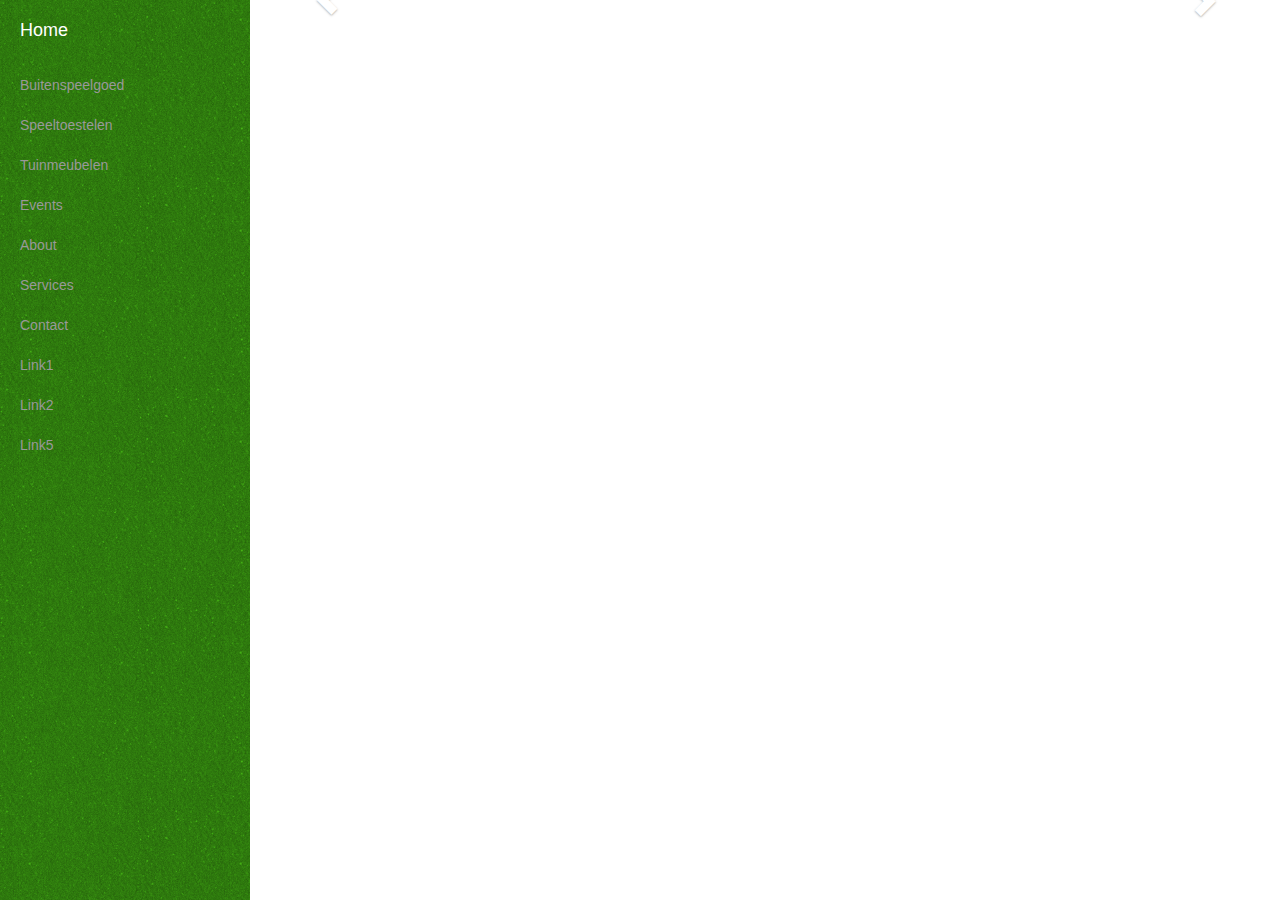
==== Website/html/index.html @ 5344b1a9 "Begin website" ====
<!DOCTYPE html>
<html lang="en">

    <head>
        <meta charset="utf-8">
        <meta name="viewport" content="width=device-width, initial-scale=1.0">
        <meta name="description" content="">
        <meta name="author" content="">

        <title>Starter Template for Bootstrap</title>

        <!-- Bootstrap core CSS -->
        <link href="../Frameworks/bootstrap-3.2.0-dist/css/bootstrap.css" rel="stylesheet">
        
        <!-- Add custom CSS here -->
        <link href="../Frameworks/simple-sidebar/css/simple-sidebar.css" rel="stylesheet">
        <link href="../Frameworks/shop-homepage/css/shop-homepage.css" rel="stylesheet">
        <link href="../css/style.css" rel="stylesheet">

    </head>

    <body>

        <div id="wrapper">

            <!-- Sidebar -->
            <div id="sidebar-wrapper">
                <ul class="sidebar-nav">
                    <li class="sidebar-brand"><a href="index.html">Home</a>
                    </li>
                    <li><a href="productpaginas/buitenspeelgoed.html">Buitenspeelgoed</a>
                    </li>
                    <li><a href="productpaginas/speeltoestelen.html">Speeltoestelen</a>
                    </li>
                    <li><a href="productpaginas/tuinmeubelen.html">Tuinmeubelen</a>
                    </li>
                    <li><a href="#">Events</a>
                    </li>
                    <li><a href="#">About</a>
                    </li>
                    <li><a href="#">Services</a>
                    </li>
                    <li><a href="#">Contact</a>
                    </li>
                    <ul id="menu">
                        <li><a href="#">Link1</a></li>
                        <li><a href="#">Link2</a>
                            <ul>
                                <li><a href="#">Link3</a></li>
                                <li><a href="#">Link4</a></li>
                            </ul>
                        </li>
                        <li><a href="#">Link5</a></li>
                    </ul>
                </ul>
                
            </div>

            <!-- Page content -->
            <div id="page-content-wrapper">
                
                <!-- Keep all page content within the page-content inset div! -->
                <div class="page-content inset">
                    <div class="row carousel-holder">
                     <div class="col-md-12">
                        <div id="carousel-example-generic" class="carousel slide" data-ride="carousel">
                            <ol class="carousel-indicators">
                                <li data-target="#carousel-example-generic" data-slide-to="0" class="active"></li>
                                <li data-target="#carousel-example-generic" data-slide-to="1"></li>
                                <li data-target="#carousel-example-generic" data-slide-to="2"></li>
                            </ol>
                            <div class="carousel-inner">
                                <div class="item active">
                                    <img class="slide-image" src="http://placehold.it/800x300" alt="">
                                </div>
                                <div class="item">
                                    <img class="slide-image" src="http://placehold.it/800x300" alt="">
                                </div>
                                <div class="item">
                                    <img class="slide-image" src="http://placehold.it/800x300" alt="">
                                </div>
                                </div>
                                <a class="left carousel-control" href="#carousel-example-generic" data-slide="prev">
                                    <span class="glyphicon glyphicon-chevron-left"></span>
                                </a>
                                <a class="right carousel-control" href="#carousel-example-generic" data-slide="next">
                                    <span class="glyphicon glyphicon-chevron-right"></span>
                                </a>
                            </div>
                        </div>
                </div>
            </div>
            
        </div>

        <!-- JavaScript -->
        <script src="../Frameworks/shop-homepage/js/jquery-1.10.2.js"></script> 
        <script src="../Frameworks/bootstrap-3.2.0-dist/js/bootstrap.js"></script>      
        
        <!-- Custom JavaScript for the Menu Toggle -->
        <script>
        $("#menu-toggle").click(function(e) {
            e.preventDefault();
            $("#wrapper").toggleClass("active");
        });
        </script>
    </body>

</html>
---- Website/Frameworks/simple-sidebar/css/simple-sidebar.css ----
#wrapper {
  padding-left: 250px;
  transition: all 0.4s ease 0s;
}

#sidebar-wrapper {
  margin-left: -250px;
  left: 250px;
  width: 250px;
  background: #000;
  position: fixed;
  height: 100%;
  z-index: 1000;
  transition: all 0.4s ease 0s;
}

#page-content-wrapper {
  width: 100%;
}

.sidebar-nav {
  position: absolute;
  top: 0;
  width: 250px;
  list-style: none;
  margin: 0;
  padding: 0;
}

.sidebar-nav li {
  line-height: 40px;
  text-indent: 20px;
}

.sidebar-nav li a {
  color: #999999;
  display: block;
  text-decoration: none;
}

.sidebar-nav li a:hover {
  color: #fff;
  background: rgba(255,255,255,0.2);
  text-decoration: none;
}

.sidebar-nav li a:active,
.sidebar-nav li a:focus {
  text-decoration: none;
}

.sidebar-nav > .sidebar-brand {
  height: 65px;
  line-height: 60px;
  font-size: 18px;
}

.sidebar-nav > .sidebar-brand a {
  color: #999999;
}

.sidebar-nav > .sidebar-brand a:hover {
  color: #fff;
  background: none;
}

.content-header {
  height: 65px;
  line-height: 65px;
}

.content-header h1 {
  margin: 0;
  margin-left: 20px;
  line-height: 65px;
  display: inline-block;
}

#menu-toggle {
  display: none;
}

.inset {
  padding: 20px;
}

@media (max-width:767px) {

#wrapper {
  padding-left: 0;
}

#sidebar-wrapper {
  left: 0;
}

#wrapper.active {
  position: relative;
  left: 250px;
}

#wrapper.active #sidebar-wrapper {
  left: 250px;
  width: 250px;
  transition: all 0.4s ease 0s;
}

#menu-toggle {
  display: inline-block;
}

.inset {
  padding: 15px;
}

}
---- Website/Frameworks/shop-homepage/css/shop-homepage.css ----
body {
  padding-top: 70px
}

.slide-image {
  width: 100%;
}

.carousel-holder {
  margin-bottom: 30px;
}

.carousel-control,.item {
  border-radius: 4px;
}

.caption {
  height: 130px;
  overflow: hidden;
}

.caption h4 {
  white-space: nowrap;
}

.thumbnail img {
  width: 100%;
}

.ratings {
  color: #d17581;
  padding-left: 10px;
  padding-right: 10px;
}

.thumbnail {
  padding: 0;
}

.thumbnail .caption-full {
  padding: 9px;
  color: #333;
}

footer {
  margin: 50px 0;
}
---- Website/css/style.css ----
#sidebar-wrapper {
    background-image: url(../../Images/pattern-7oo0.png);   
    overflow-x: visible;
    overflow-y: scroll;
}

body {
    padding-top: 0px;   
}

.inset {
    padding: 0px;   
}

* {
    margin: 0;
    padding: 0;
}

#menu {
    position: absolute;
    list-style: none;
}

#menu li {
    position: relative;
    float: left;
    width: 250px;
    line-height: 40px;
    text-indent: 20px;
} 

#menu li a {
    color: #999;
    display: block;
    text-decoration: none;
}

#menu li a:hover {
    color: #fff;
    background: rgba(255,255,255,0.2);
    text-decoration: none;
}

#menu li:hover {
    background: #777;
}

#menu a {
    display: block;
    color: #000;
    text-decoration: none;
    line-height: 40px;
}

/*-------Dropdown--------*/
#menu ul {
    position: absolute;
    left: -999em;
    top: 2em;
    list-style: none;
}

#menu li:hover ul {
    position: absolute;
    left: 250px;
    top: 1px;
}

/* 2nd Level Drop */
#nav li:hover ul ul {
    left:-999em;
}

#nav ul li:hover ul {
    left:192px;
    top:-1px;
}
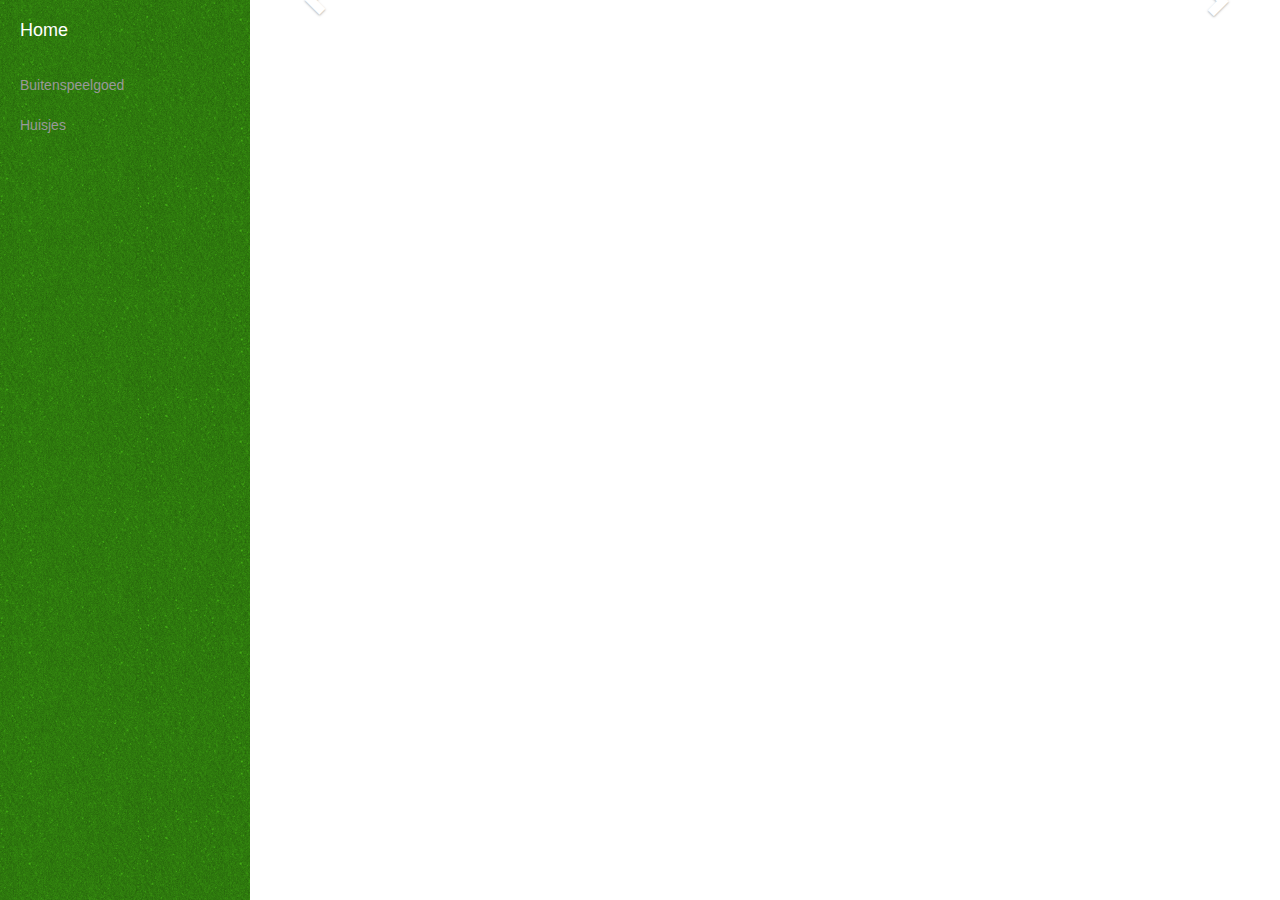
==== commit 305b7572: "laatste updates. Niet hele grote" ====
--- a/Website/html/index.html
+++ b/Website/html/index.html
@@ -26,6 +26,20 @@
             <!-- Sidebar -->
             <div id="sidebar-wrapper">
                 <ul class="sidebar-nav">
+                    <li class="sidebar-brand"><a href="index.html">Home</a></li>
+                    <li><a href="productpaginas/buitenspeelgoed.html">Buitenspeelgoed</a>
+                        <ul id="menu">
+                            <li><a href="#">Huisjes</a></li>
+                            <ul>
+                                <li><a href="#">Linkie</a></li>
+                            </ul>
+                        </ul>
+                    </li>
+                </ul>
+            </div>
+            <!--
+            <div id="sidebar-wrapper">
+                <ul class="sidebar-nav">
                     <li class="sidebar-brand"><a href="index.html">Home</a>
                     </li>
                     <li><a href="productpaginas/buitenspeelgoed.html">Buitenspeelgoed</a>
@@ -42,7 +56,8 @@
                     </li>
                     <li><a href="#">Contact</a>
                     </li>
-                    <ul id="menu">
+                </ul>
+                <ul id="menu">
                         <li><a href="#">Link1</a></li>
                         <li><a href="#">Link2</a>
                             <ul>
@@ -52,10 +67,9 @@
                         </li>
                         <li><a href="#">Link5</a></li>
                     </ul>
-                </ul>
                 
             </div>
-
+            -->
             <!-- Page content -->
             <div id="page-content-wrapper">
                 
--- a/Website/Frameworks/simple-sidebar/css/simple-sidebar.css
+++ b/Website/Frameworks/simple-sidebar/css/simple-sidebar.css
@@ -10,6 +10,7 @@
   background: #000;
   position: fixed;
   height: 100%;
+    overflow-y: auto;
   z-index: 1000;
   transition: all 0.4s ease 0s;
 }
--- a/Website/css/style.css
+++ b/Website/css/style.css
@@ -1,7 +1,11 @@
 #sidebar-wrapper {
     background-image: url(../../Images/pattern-7oo0.png);   
-    overflow-x: visible;
-    overflow-y: scroll;
+    overflow: visible;
+}
+
+.col-md-12 {
+    padding-left: 0px;
+    padding-right: 0px;
 }
 
 body {
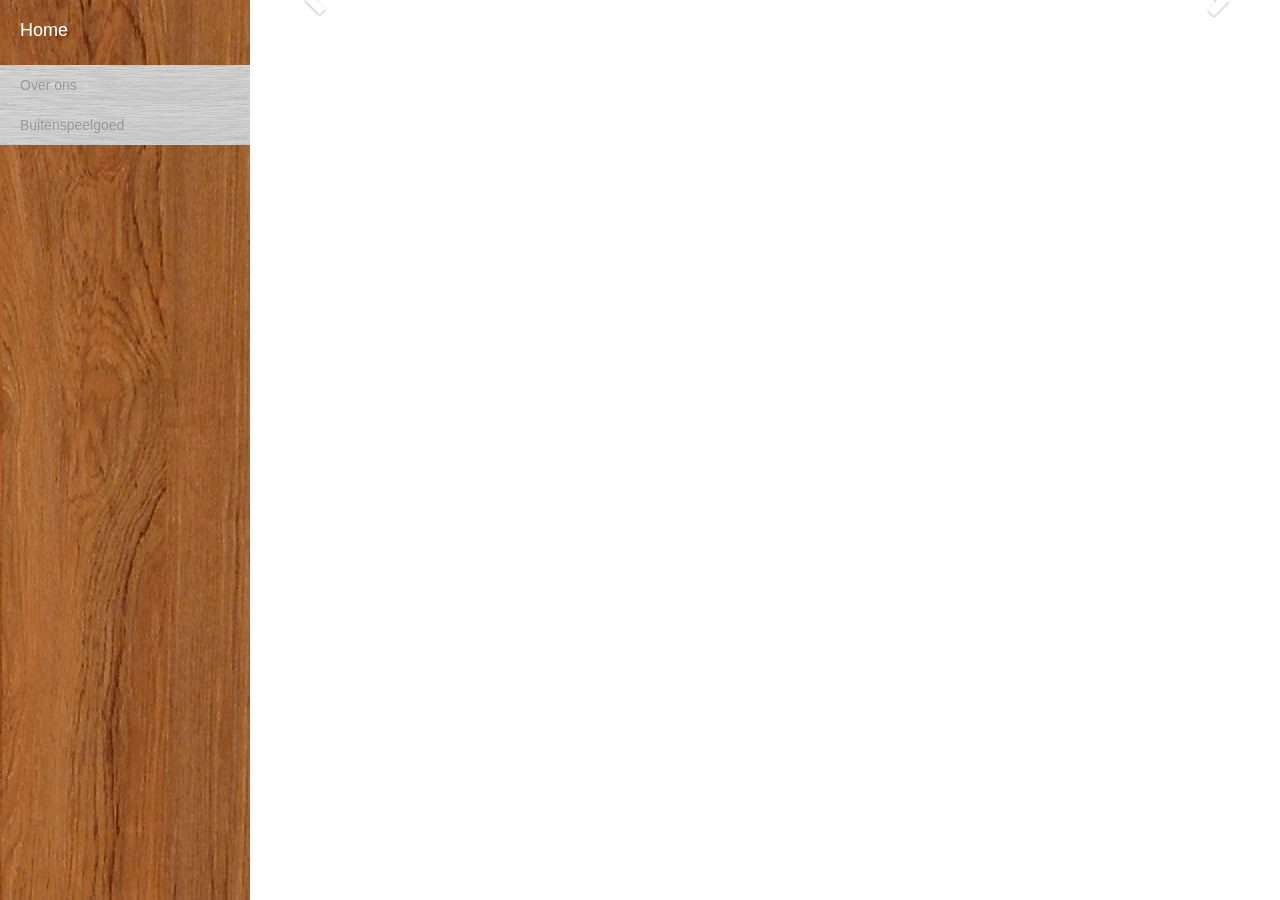
==== commit 59f468b0: "een enorme hoeveelheid" ====
--- a/Website/html/index.html
+++ b/Website/html/index.html
@@ -27,14 +27,8 @@
             <div id="sidebar-wrapper">
                 <ul class="sidebar-nav">
                     <li class="sidebar-brand"><a href="index.html">Home</a></li>
-                    <li><a href="productpaginas/buitenspeelgoed.html">Buitenspeelgoed</a>
-                        <ul id="menu">
-                            <li><a href="#">Huisjes</a></li>
-                            <ul>
-                                <li><a href="#">Linkie</a></li>
-                            </ul>
-                        </ul>
-                    </li>
+                    <li><a href="productpaginas/buitenspeelgoed.html">Over ons</a></li>
+                    <li><a href="productpaginas/buitenspeelgoed.html">Buitenspeelgoed</a></li>
                 </ul>
             </div>
             <!--
--- a/Website/Frameworks/simple-sidebar/css/simple-sidebar.css
+++ b/Website/Frameworks/simple-sidebar/css/simple-sidebar.css
@@ -7,7 +7,6 @@
   margin-left: -250px;
   left: 250px;
   width: 250px;
-  background: #000;
   position: fixed;
   height: 100%;
     overflow-y: auto;
@@ -33,14 +32,16 @@
   text-indent: 20px;
 }
 
+
+/*over ons*/ 
 .sidebar-nav li a {
   color: #999999;
+  background-image: url(../../../../Images/back.jpg);
   display: block;
   text-decoration: none;
 }
 
 .sidebar-nav li a:hover {
-  color: #fff;
   background: rgba(255,255,255,0.2);
   text-decoration: none;
 }
@@ -50,10 +51,11 @@
   text-decoration: none;
 }
 
+/*home*/
 .sidebar-nav > .sidebar-brand {
   height: 65px;
   line-height: 60px;
-  font-size: 18px;
+  font-size: 18px; 
 }
 
 .sidebar-nav > .sidebar-brand a {
--- a/Website/css/style.css
+++ b/Website/css/style.css
@@ -1,5 +1,5 @@
 #sidebar-wrapper {
-    background-image: url(../../Images/pattern-7oo0.png);   
+    background-image: url(../../Images/wood1.jpg);   
     overflow: visible;
 }
 
@@ -67,7 +67,7 @@
 
 #menu li:hover ul {
     position: absolute;
-    left: 250px;
+    left: 200px;
     top: 1px;
 }
 
@@ -79,4 +79,16 @@
 #nav ul li:hover ul {
     left:192px;
     top:-1px;
-}+}
+
+.lead {
+    margin-bottom: 20px;
+    font-size: 16px;
+    font-weight: 200;
+    line-height: 1.4;
+}
+
+p {
+    height: 100px;
+    width: 100px;
+}
